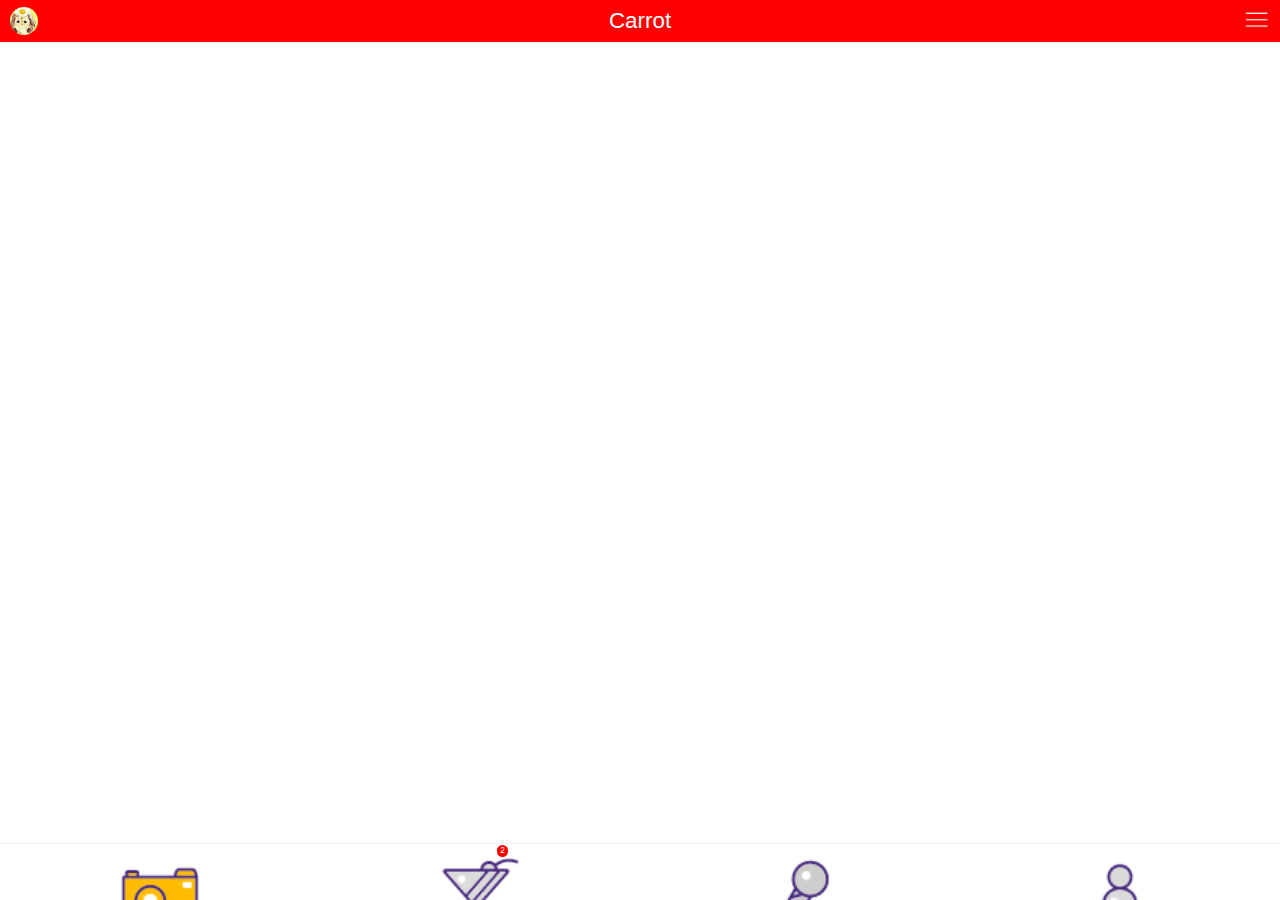
==== mobile/index.html @ 8200ca45 "first commit" ====
<!DOCTYPE html>
<html>
<head>
	<title>MobileIndex</title>
	<meta charset="utf-8" />
	<meta name="viewport" content="width=device-width,initial-scale=1,user-scalable=0" />
	<link rel="stylesheet" type="text/css" href="css/carrot.css" />
</head>
<body>
	<div class="page">
		<header class="bar bar-nav">
			<div class="bar-header">
				<img id="slider-left" class="bar-header-left" src="image/head.png" />
				<p>Carrot</p>
				<img id="nav-toggle" class="bar-header-right" src="image/list.png" />
			</div>
			<div style="height: 3rem;"></div>
		</header>

		<div class="page-content">
			<div class="hd">
				<p>11</p>
			</div>
			<div class="bd">

			</div>
			<div class="ft">
				
			</div>
		</div>
		
		<div style="height: 4rem;"></div>
		<div class="bar bar-tab-ft">
			<a href="javascript:" class="tab-item on">
				<img class="icon1" src="image/camera.png">
				<img class="icon2" src="image/camera1.png">
				<span class="bar-tab-label">随拍</span>
			</a>
			<a href="javascript:" class="tab-item">
				<img class="icon1" src="image/drink.png">
				<img class="icon2" src="image/drink1.png">
				<span class="bar-tab-label">爱吃</span>
				<span class="badge">2</span>
			</a>
			<a href="javascript:" class="tab-item">
				<img class="icon1" src="image/sing.png">
				<img class="icon2" src="image/sing1.png">
				<span class="bar-tab-label">麦霸</span>
			</a>
			<a href="javascript:" class="tab-item">
				<img class="icon1" src="image/mine.png">
				<img class="icon2" src="image/mine1.png">
				<span class="bar-tab-label">我的</span>
			</a>
		</div>
	</div>
	<!-- 左边抽屉 -->
	<div id="slider-left-content">
		<div class="slider-content">
			
		</div>
	</div>
	<!-- 右边抽屉 -->
	<div id="slider-right-content">
		<div class="slider-content fr">
			
		</div>
	</div>
	<!-- 右侧下拉导航 -->
	<div id="nav-toggle-content">
		<img class="arrow" src="image/top-jiantou.png">
		<ul>
			<li><a href="javascript:">2</a></li>
			<li><a href="javascript:">1</a></li>
			<li><a href="javascript:">1</a></li>
		</ul>
	</div>
	<div class="mask-layer"></div>
	<script type="text/javascript" src="js/jquery-1.10.2.min.js"></script>
	<script type="text/javascript" src="js/main.js"></script>
</body>
</html>
---- mobile/css/carrot.css ----
*{padding: 0;margin: 0;}
html,body {font-family:微软雅黑,Microsoft YaHei,Helvitica,Verdana,Tohoma,Arial,san-serif;font-size:14px;color:#666;background-color: #fff;z-index:-1;}
body,div,dl,dt,dd,ul,ol,li,h1,h2,h3,h4,h5,h6,pre,code,form,fieldset,legend,input,textarea,p,blockquote,th,td {margin:0;padding:0;}
table {border-collapse:collapse;border-spacing:0;}
fieldset,img {border:0;}
address,caption,cite,code,dfn,th,var {font-style:normal;font-weight:normal;}
ol,ul {list-style:none outside none;margin:0;padding:0;}
caption,th {text-align:left;}
h1,h2,h3,h4,h5,h6 {font-size:100%;font-weight:normal;}
a {color:#333333;text-decoration:none;cursor:pointer;display: block;}
p{font-weight: normal;}
body {
	font-family:Microsoft YaHei,Helvitica,Verdana,Tohoma,Arial,san-serif;
	overflow-x:hidden;
	margin:0;
	padding:0;
	color:#666666;
	background-color: #fff;
}
.theme-color{
	color: #efb336;
}
header{
	position: fixed;
	top: 0;
	left: 0;
}
.bd{
	padding: 10px;
}
.bar-header{
	border-bottom: 1px solid #f1f1f1;
	background-color: red;
	color: #fff;	
}
.bar-header .bar-header-left, .bar-header .bar-header-right{
	content: " ";
    display: inline-block;
    height: 2rem;
    width: 2rem;
    background-size: 2rem;
}
.bar-header .bar-header-left{
	border-radius: 50%;
	position: absolute;
	top: .5rem;
	left: 10px;
}
.bar-header .bar-header-right{
	position: absolute;
	top: .5rem;
	right: 10px;
}

/*浮动*/
.cl{ clear:both;}
.fl{ float:left;}
.fr{ float:right;}

/*显示隐藏*/
.hide{display: none;}
.show{display: block;}

.page{margin: auto;}
.page-content{
	width: 100%;
}
.bar{
	width: 100%;
	height: 3rem;
}
.bar-nav{
	font-size: 1.6rem;
	line-height: 3rem;
	text-align: center;
}
.bar-tab-ft{
	height: 4rem;
	position: fixed;
	bottom: 0;
	left: 0;
	border-top: 1px solid #f1f1f1;
}
.tab-item{
	width: 25%;
	height: 4rem;
	background-color: #fff;
	float: left;
	text-align: center;
	position: relative;
}
.tab-item img{
	width: 30%;
	margin: 0 35%;
	padding-top: 5px;
}
.tab-item .bar-tab-label{
	font-size: 12px;
}
.tab-item .icon1{
	display: none;
}
.tab-item .icon2{
	display: block;
}
.tab-item.on{
	color: #efb336;
}
.tab-item.on .icon2{
	display: none;
}
.tab-item.on .icon1{
	display: block;
}
.bar-tab-ft .tab-item .badge{
	position: absolute;
	top: .1rem;
	left: 55%;
	z-index: 100;
	height: .8rem;
	padding: 0 .2rem;
	font-size: .6rem;
	line-height: .8rem;
	color: white;
	vertical-align: top;
	background: red;
	border-radius: .5rem;
	margin-left: .1rem;
}
.badge {
  display: inline-block;
  padding: 0.1rem 0.45rem 0.15rem;
  font-size: 0.6rem;
  line-height: 1;
  color: #3d4145;
  background-color: rgba(0, 0, 0, 0.15);
  border-radius: 5rem;
}
.badge.badge-inverted {
  padding: 0 0.25rem 0 0;
  background-color: transparent;
}
.bar-tab-hd .bar-tab-head{
	height: 2rem;
	line-height: 2rem;
	width: 100%;
}
.bar-tab-hd{
	min-height: 80px;
}
.bar-tab-head .tab-head-item{
	width: 33.33%;
	background-color: #fff;
	text-align: center;
	/*box-sizing: border-box;作用：让 border显示在内部，这样做是为了在使用百分比进
	行占位的时候，避免了因为多加了边框的宽度，而使整个宽度超过100%造成页面乱掉
	*/
	box-sizing: border-box;
}
.tab-body-item{
	padding: 10px;
}
/*long是横向显示选项卡*/
.long>.tab-head-item{
	float: left;
}
.bar-tab-head.long .tab-head-item:first-child {
	border:solid;
	border-width: 1px;
	border-radius: 4px 0 0 4px;
}
.bar-tab-head.long .tab-head-item:last-child {
	border:solid;
	border-width: 1px;
	border-radius: 0 4px 4px 0;
}
/*orange主题选项卡横向显示*/
.tab-orange .tab-head-item.active{
	color: #fff !important;
	background-color: #efb336;
}
.tab-orange.long .tab-head-item:first-child, .bar-tab-head .tab-head-item:last-child {
	border-color: #efb336;
}
.tab-orange.long>.tab-head-item{
	color: #efb336;
	border-top: 1px solid #efb336;
	border-bottom: 1px solid #efb336;
}
/*apple主题选项卡横向显示*/
.tab-apple .tab-head-item.active{
	color: #fff !important;
	background-color: #ff0000;
}
.tab-apple.long .tab-head-item:first-child, .bar-tab-head .tab-head-item:last-child {
	border-color: #ff0000;
}
.tab-apple.long>.tab-head-item{
	color: #ff0000;
	border-top: 1px solid #ff0000;
	border-bottom: 1px solid #ff0000;
}

/*左抽屉*/
#slider-left-content{
	width: 0;
	height: 100%;
	position: absolute;
	top: 0;
	left: 0;
	z-index: 1;
}
#slider-right-content{
	width: 0;
	height: 100%;
	position: absolute;
	top: 0;
	right: 0;
	z-index: 1;
}
.slider-content{
	width: 100%;
	height: 100%;
	background-color: #fff;
}
/*遮罩层mask-layer-slider*/
.mask-layer{
	position: absolute;
	top: 0;
	left: 0;
	bottom:0;
	right: 0;
	overflow: hidden;
	background: rgba(0,0,0,0.8);
	opacity: 0.6;
	z-index: 0;
	display: none;
}

#nav-toggle-content{
	position: absolute;
	top: 3.5rem;
	right: 5px;
	width: 100px;
	height: 120px;
	background-color: #fff;
	border-radius: 4px;
	display: none;
	z-index: 2;
}
#nav-toggle-content ul li{
	width: 100%;
	height: 40px;
	line-height: 40px;
	padding-left: 5px;
}
#nav-toggle-content .arrow{
	width: .5rem;
	position: absolute;
	top: -0.5rem;
	right: 10px;
}

/*Button*/
.carrot_btn{
	display: block;
	text-align: center;
	border-radius: 4px;
}
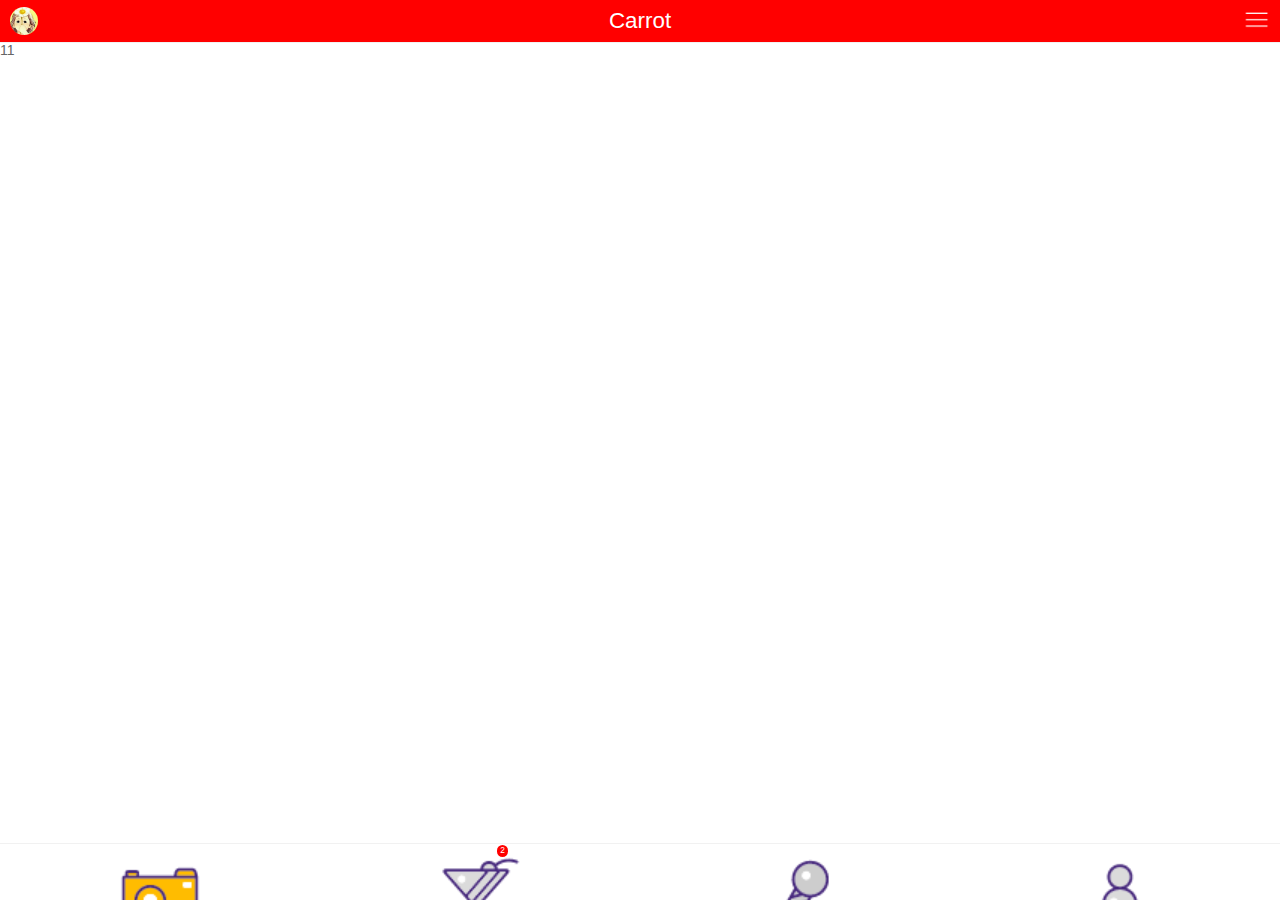
==== commit e2b10fa7: "button" ====
--- a/mobile/index.html
+++ b/mobile/index.html
@@ -14,7 +14,6 @@
 				<p>Carrot</p>
 				<img id="nav-toggle" class="bar-header-right" src="image/list.png" />
 			</div>
-			<div style="height: 3rem;"></div>
 		</header>
 
 		<div class="page-content">
@@ -70,9 +69,9 @@
 	<div id="nav-toggle-content">
 		<img class="arrow" src="image/top-jiantou.png">
 		<ul>
-			<li><a href="javascript:">2</a></li>
-			<li><a href="javascript:">1</a></li>
-			<li><a href="javascript:">1</a></li>
+			<li><img src="image/over.png" /><a href="javascript:">退出登录</a></li>
+			<li><img src="image/setting.png" /><a href="javascript:">我的设置</a></li>
+			<li><img src="image/center.png" /><a href="javascript:">新消息</a></li>
 		</ul>
 	</div>
 	<div class="mask-layer"></div>
--- a/mobile/css/carrot.css
+++ b/mobile/css/carrot.css
@@ -64,6 +64,7 @@
 .page{margin: auto;}
 .page-content{
 	width: 100%;
+	margin-top: 3rem;
 }
 .bar{
 	width: 100%;
@@ -242,7 +243,7 @@
 	top: 3.5rem;
 	right: 5px;
 	width: 100px;
-	height: 120px;
+	height: 90px;
 	background-color: #fff;
 	border-radius: 4px;
 	display: none;
@@ -250,9 +251,16 @@
 }
 #nav-toggle-content ul li{
 	width: 100%;
-	height: 40px;
-	line-height: 40px;
+	height: 30px;
+	line-height: 30px;
 	padding-left: 5px;
+}
+#nav-toggle-content ul li img{
+	width: 18px;
+	height: 18px;
+	padding-top: 6px;
+	float:left;
+	padding-right:4px;
 }
 #nav-toggle-content .arrow{
 	width: .5rem;
@@ -263,7 +271,83 @@
 
 /*Button*/
 .carrot_btn{
-	display: block;
+	color: #666;
+	background-color: #EEE;
+	border-color: #EEE;
+	font-weight: 300;
+	font-size: 16px;
+	font-family: "Helvetica Neue Light", "Helvetica Neue", Helvetica, Arial, "Lucida Grande", sans-serif;
+	text-decoration: none;
 	text-align: center;
-	border-radius: 4px;
-}+	margin: 0;
+	margin-top: 10px;
+	border-radius: 5px;
+	display: inline-block;
+	appearance: none;
+	cursor: pointer;
+	border: none;
+	-webkit-box-sizing: border-box;
+	-moz-box-sizing: border-box;
+	box-sizing: border-box;
+	-webkit-transition-property: all;
+	transition-property: all;
+	-webkit-transition-duration: .3s;
+	transition-duration: .3s;
+}
+.carrot_btn + .carrot_btn {
+    margin-top: 15px;
+}
+.carrot_btn.btn-small{
+	width: 80px;
+	height: 2rem;
+	line-height: 2rem;
+}
+.carrot_btn.btn-large{
+	width: 50%;
+	height: 3rem;
+	line-height: 3rem;
+	margin-left: 25%;
+	margin-right: 25%;
+}
+.carrot_btn.btn-plus{
+	width: 100%;
+	height: 3rem;
+	line-height: 3rem;
+}
+.btn-primary{
+	background-color: #04BE02;
+	color: #fff;
+}
+.btn-primary:active{
+	background-color: #018c00;
+	color: rgba(255, 255, 255, 0.6);
+}
+.btn-primary.btn-disabled{
+	background-color: #04BE02;
+}
+.btn-warn{
+	background-color: #EF4F4F;
+	color: #fff;
+}
+.btn-warn:active{
+	background-color: #c13e3e;
+	color: rgba(255, 255, 255, 0.6);
+}
+.btn-warn.btn-disabled{
+	background-color: #EF4F4F;
+}
+.btn-default{
+	background-color: #fff;
+	border: 1px solid #5A5A5A;
+	color: #5A5A5A;
+}
+.btn-default:active, .btn-default.btn-disabled{
+	background-color: #fff;
+}
+.btn-disabled{
+	color: rgba(255, 255, 255, 0.6);
+	cursor: default !important;
+    appearance: none !important;
+    -webkit-box-shadow: none !important;
+    box-shadow: none !important;
+}
